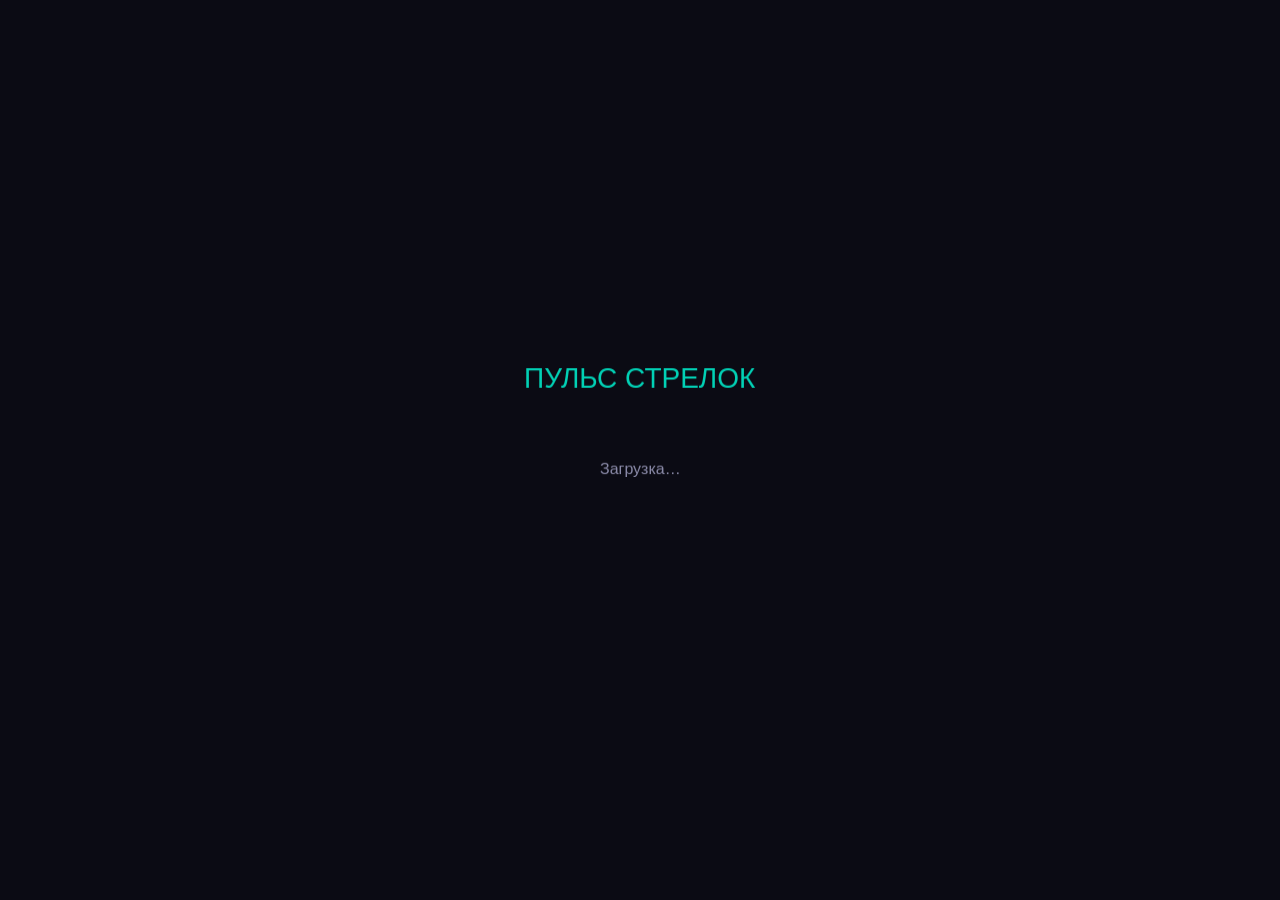
==== index.html @ 6dcd52ec "Fix rotate: keep cell size and fly the new facing setScale(1) was blowing 256px sprites up to native" ====
<!DOCTYPE html>
<html lang="ru">
<head>
  <meta charset="UTF-8" />
  <meta name="viewport" content="width=device-width, initial-scale=1.0, maximum-scale=1.0, user-scalable=no, viewport-fit=cover" />
  <meta name="mobile-web-app-capable" content="yes" />
  <meta name="apple-mobile-web-app-capable" content="yes" />
  <meta name="apple-mobile-web-app-status-bar-style" content="black-translucent" />
  <meta name="format-detection" content="telephone=no" />
  <meta name="theme-color" content="#0b0b14" />
  <meta name="description" content="Пульс стрелок — логическая головоломка со стрелками для VK Games" />
  <meta http-equiv="Cache-Control" content="no-cache, no-store, must-revalidate" />
  <title>Пульс стрелок</title>
  <link rel="stylesheet" href="css/style.css?v=133" />
  <script src="vendor/phaser.min.js"></script>
  <script src="js/hidpi.js?v=133"></script>
  <script src="vendor/vk-bridge.min.js"></script>
</head>
<body>
  <div id="game-container"></div>
  <script src="js/layout.js?v=133"></script>
  <script src="js/levels-data.js?v=133"></script>
  <script src="js/levels.js?v=133"></script>
  <script src="js/progress.js?v=133"></script>
  <script src="js/daily.js?v=133"></script>
  <script src="js/audio.js?v=133"></script>
  <script src="js/ui.js?v=133"></script>
  <script src="js/support.js?v=133"></script>
  <script src="js/ads.js?v=133"></script>
  <script src="js/payments.js?v=133"></script>
  <script src="js/achievements.js?v=133"></script>
  <script src="js/skins.js?v=133"></script>
  <script src="js/scenes/Boot.js?v=133"></script>
  <script src="js/scenes/Consent.js?v=133"></script>
  <script src="js/scenes/Menu.js?v=133"></script>
  <script src="js/cloud-ui.js?v=133"></script>
  <script src="js/scenes/LevelsMap.js?v=133"></script>
  <script src="js/scenes/Achievements.js?v=133"></script>
  <script src="js/scenes/Skins.js?v=133"></script>
  <script src="js/scenes/Shop.js?v=133"></script>
  <script src="js/scenes/Settings.js?v=133"></script>
  <script src="js/scenes/Help.js?v=133"></script>
  <script src="js/scenes/Support.js?v=133"></script>
  <script src="js/scenes/Legal.js?v=133"></script>
  <script src="js/scenes/Game.js?v=133"></script>
  <script src="js/shop-hooks.js?v=133"></script>
  <script src="js/scenes/Win.js?v=133"></script>
  <script src="js/main.js?v=133"></script>
</body>
</html>
---- css/style.css ----
@import url('https://fonts.googleapis.com/css2?family=Manrope:wght@500;600;700;800&display=swap');

* {
  margin: 0;
  padding: 0;
  box-sizing: border-box;
  -webkit-tap-highlight-color: transparent;
  -webkit-touch-callout: none;
  user-select: none;
  -webkit-user-select: none;
}

html, body {
  width: 100%;
  height: 100%;
  overflow: hidden;
  background: #0b0b14;
  font-family: 'Manrope', -apple-system, BlinkMacSystemFont, 'Segoe UI', Arial, sans-serif;
  color: #eef0ff;
  position: fixed;
  inset: 0;
  touch-action: manipulation;
  overscroll-behavior: none;
}

#game-container {
  position: absolute;
  inset: 0;
  width: 100%;
  height: 100%;
  overflow: hidden;
  background: #0b0b14;
  padding: env(safe-area-inset-top) env(safe-area-inset-right) env(safe-area-inset-bottom) env(safe-area-inset-left);
}

#game-container canvas {
  display: block;
  touch-action: none;
  outline: none;
}

:focus-visible { outline: 3px solid #00e8c8; outline-offset: 3px; }

@media (prefers-reduced-motion: reduce) {
  *, *::before, *::after { animation-duration: .01ms !important; transition-duration: .01ms !important; }
}
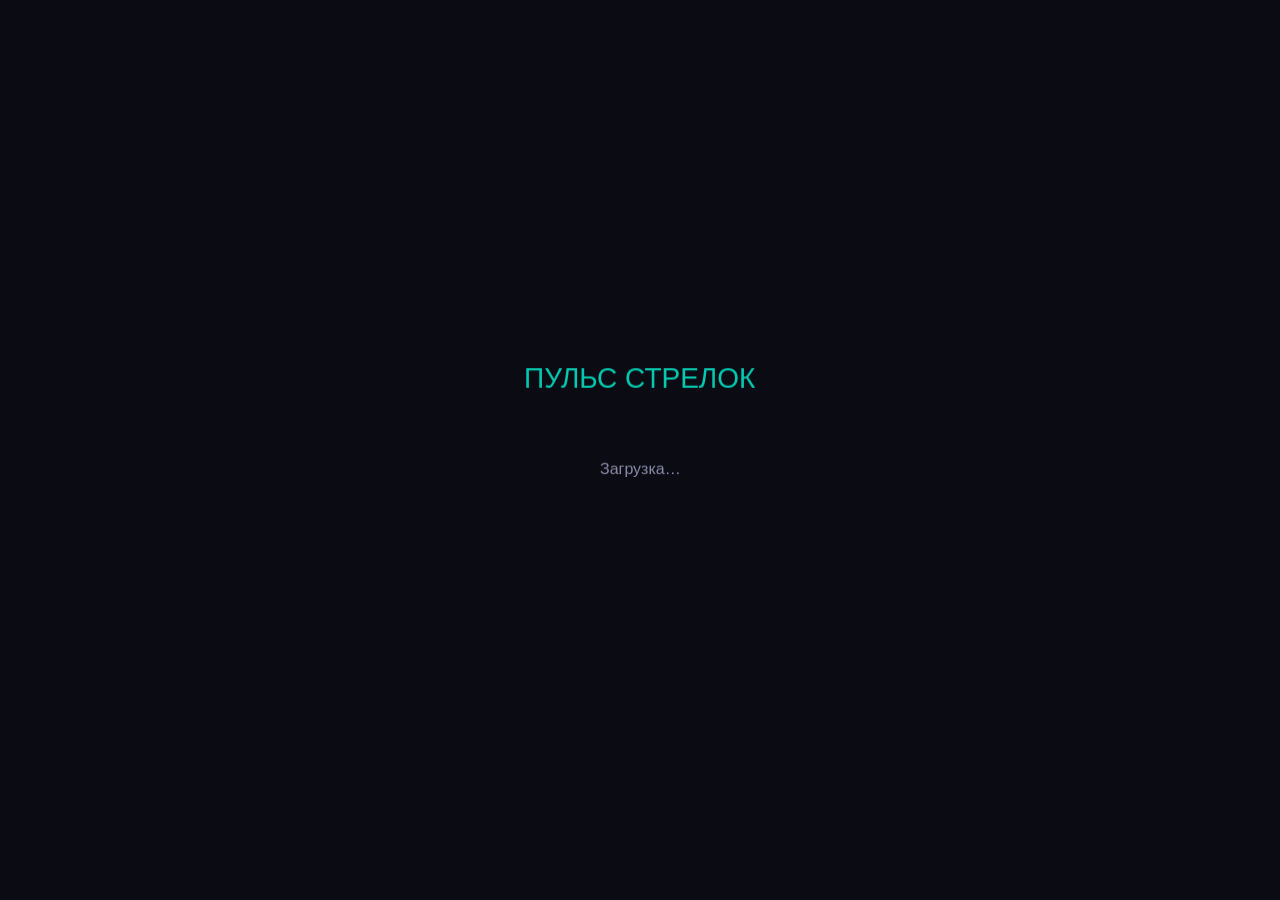
==== commit c3aff54a: "Fix fly-away crash so arrows leave the board again spawnExitTrail referenced a removed skin variable" ====
--- a/index.html
+++ b/index.html
@@ -11,40 +11,40 @@
   <meta name="description" content="Пульс стрелок — логическая головоломка со стрелками для VK Games" />
   <meta http-equiv="Cache-Control" content="no-cache, no-store, must-revalidate" />
   <title>Пульс стрелок</title>
-  <link rel="stylesheet" href="css/style.css?v=133" />
+  <link rel="stylesheet" href="css/style.css?v=134" />
   <script src="vendor/phaser.min.js"></script>
-  <script src="js/hidpi.js?v=133"></script>
+  <script src="js/hidpi.js?v=134"></script>
   <script src="vendor/vk-bridge.min.js"></script>
 </head>
 <body>
   <div id="game-container"></div>
-  <script src="js/layout.js?v=133"></script>
-  <script src="js/levels-data.js?v=133"></script>
-  <script src="js/levels.js?v=133"></script>
-  <script src="js/progress.js?v=133"></script>
-  <script src="js/daily.js?v=133"></script>
-  <script src="js/audio.js?v=133"></script>
-  <script src="js/ui.js?v=133"></script>
-  <script src="js/support.js?v=133"></script>
-  <script src="js/ads.js?v=133"></script>
-  <script src="js/payments.js?v=133"></script>
-  <script src="js/achievements.js?v=133"></script>
-  <script src="js/skins.js?v=133"></script>
-  <script src="js/scenes/Boot.js?v=133"></script>
-  <script src="js/scenes/Consent.js?v=133"></script>
-  <script src="js/scenes/Menu.js?v=133"></script>
-  <script src="js/cloud-ui.js?v=133"></script>
-  <script src="js/scenes/LevelsMap.js?v=133"></script>
-  <script src="js/scenes/Achievements.js?v=133"></script>
-  <script src="js/scenes/Skins.js?v=133"></script>
-  <script src="js/scenes/Shop.js?v=133"></script>
-  <script src="js/scenes/Settings.js?v=133"></script>
-  <script src="js/scenes/Help.js?v=133"></script>
-  <script src="js/scenes/Support.js?v=133"></script>
-  <script src="js/scenes/Legal.js?v=133"></script>
-  <script src="js/scenes/Game.js?v=133"></script>
-  <script src="js/shop-hooks.js?v=133"></script>
-  <script src="js/scenes/Win.js?v=133"></script>
-  <script src="js/main.js?v=133"></script>
+  <script src="js/layout.js?v=134"></script>
+  <script src="js/levels-data.js?v=134"></script>
+  <script src="js/levels.js?v=134"></script>
+  <script src="js/progress.js?v=134"></script>
+  <script src="js/daily.js?v=134"></script>
+  <script src="js/audio.js?v=134"></script>
+  <script src="js/ui.js?v=134"></script>
+  <script src="js/support.js?v=134"></script>
+  <script src="js/ads.js?v=134"></script>
+  <script src="js/payments.js?v=134"></script>
+  <script src="js/achievements.js?v=134"></script>
+  <script src="js/skins.js?v=134"></script>
+  <script src="js/scenes/Boot.js?v=134"></script>
+  <script src="js/scenes/Consent.js?v=134"></script>
+  <script src="js/scenes/Menu.js?v=134"></script>
+  <script src="js/cloud-ui.js?v=134"></script>
+  <script src="js/scenes/LevelsMap.js?v=134"></script>
+  <script src="js/scenes/Achievements.js?v=134"></script>
+  <script src="js/scenes/Skins.js?v=134"></script>
+  <script src="js/scenes/Shop.js?v=134"></script>
+  <script src="js/scenes/Settings.js?v=134"></script>
+  <script src="js/scenes/Help.js?v=134"></script>
+  <script src="js/scenes/Support.js?v=134"></script>
+  <script src="js/scenes/Legal.js?v=134"></script>
+  <script src="js/scenes/Game.js?v=134"></script>
+  <script src="js/shop-hooks.js?v=134"></script>
+  <script src="js/scenes/Win.js?v=134"></script>
+  <script src="js/main.js?v=134"></script>
 </body>
 </html>
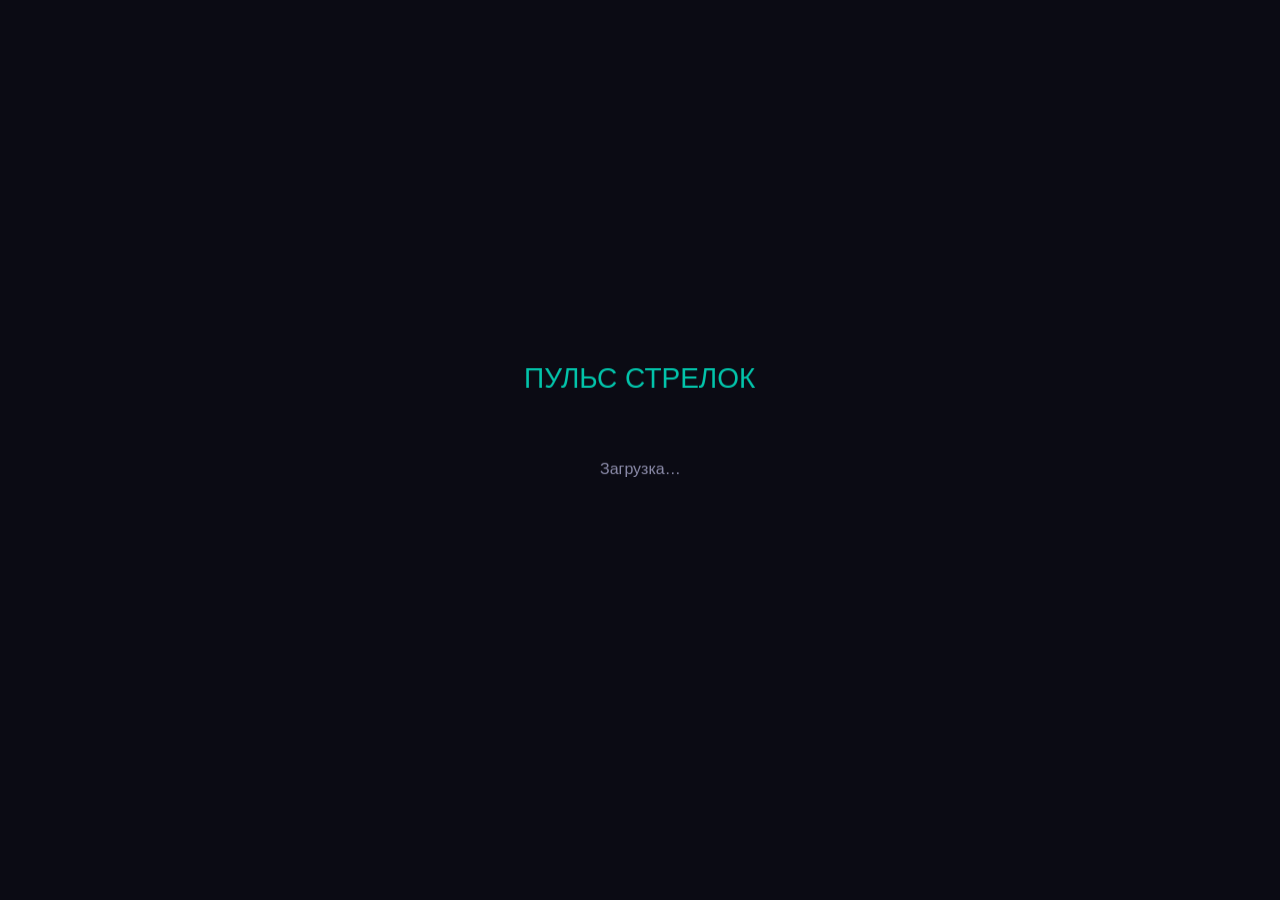
==== commit d14de0e6: "Scale arrows up to fill the cell Larger glyphs in the 256px sprites and display size at 92% of the c" ====
--- a/index.html
+++ b/index.html
@@ -11,40 +11,40 @@
   <meta name="description" content="Пульс стрелок — логическая головоломка со стрелками для VK Games" />
   <meta http-equiv="Cache-Control" content="no-cache, no-store, must-revalidate" />
   <title>Пульс стрелок</title>
-  <link rel="stylesheet" href="css/style.css?v=134" />
+  <link rel="stylesheet" href="css/style.css?v=135" />
   <script src="vendor/phaser.min.js"></script>
-  <script src="js/hidpi.js?v=134"></script>
+  <script src="js/hidpi.js?v=135"></script>
   <script src="vendor/vk-bridge.min.js"></script>
 </head>
 <body>
   <div id="game-container"></div>
-  <script src="js/layout.js?v=134"></script>
-  <script src="js/levels-data.js?v=134"></script>
-  <script src="js/levels.js?v=134"></script>
-  <script src="js/progress.js?v=134"></script>
-  <script src="js/daily.js?v=134"></script>
-  <script src="js/audio.js?v=134"></script>
-  <script src="js/ui.js?v=134"></script>
-  <script src="js/support.js?v=134"></script>
-  <script src="js/ads.js?v=134"></script>
-  <script src="js/payments.js?v=134"></script>
-  <script src="js/achievements.js?v=134"></script>
-  <script src="js/skins.js?v=134"></script>
-  <script src="js/scenes/Boot.js?v=134"></script>
-  <script src="js/scenes/Consent.js?v=134"></script>
-  <script src="js/scenes/Menu.js?v=134"></script>
-  <script src="js/cloud-ui.js?v=134"></script>
-  <script src="js/scenes/LevelsMap.js?v=134"></script>
-  <script src="js/scenes/Achievements.js?v=134"></script>
-  <script src="js/scenes/Skins.js?v=134"></script>
-  <script src="js/scenes/Shop.js?v=134"></script>
-  <script src="js/scenes/Settings.js?v=134"></script>
-  <script src="js/scenes/Help.js?v=134"></script>
-  <script src="js/scenes/Support.js?v=134"></script>
-  <script src="js/scenes/Legal.js?v=134"></script>
-  <script src="js/scenes/Game.js?v=134"></script>
-  <script src="js/shop-hooks.js?v=134"></script>
-  <script src="js/scenes/Win.js?v=134"></script>
-  <script src="js/main.js?v=134"></script>
+  <script src="js/layout.js?v=135"></script>
+  <script src="js/levels-data.js?v=135"></script>
+  <script src="js/levels.js?v=135"></script>
+  <script src="js/progress.js?v=135"></script>
+  <script src="js/daily.js?v=135"></script>
+  <script src="js/audio.js?v=135"></script>
+  <script src="js/ui.js?v=135"></script>
+  <script src="js/support.js?v=135"></script>
+  <script src="js/ads.js?v=135"></script>
+  <script src="js/payments.js?v=135"></script>
+  <script src="js/achievements.js?v=135"></script>
+  <script src="js/skins.js?v=135"></script>
+  <script src="js/scenes/Boot.js?v=135"></script>
+  <script src="js/scenes/Consent.js?v=135"></script>
+  <script src="js/scenes/Menu.js?v=135"></script>
+  <script src="js/cloud-ui.js?v=135"></script>
+  <script src="js/scenes/LevelsMap.js?v=135"></script>
+  <script src="js/scenes/Achievements.js?v=135"></script>
+  <script src="js/scenes/Skins.js?v=135"></script>
+  <script src="js/scenes/Shop.js?v=135"></script>
+  <script src="js/scenes/Settings.js?v=135"></script>
+  <script src="js/scenes/Help.js?v=135"></script>
+  <script src="js/scenes/Support.js?v=135"></script>
+  <script src="js/scenes/Legal.js?v=135"></script>
+  <script src="js/scenes/Game.js?v=135"></script>
+  <script src="js/shop-hooks.js?v=135"></script>
+  <script src="js/scenes/Win.js?v=135"></script>
+  <script src="js/main.js?v=135"></script>
 </body>
 </html>
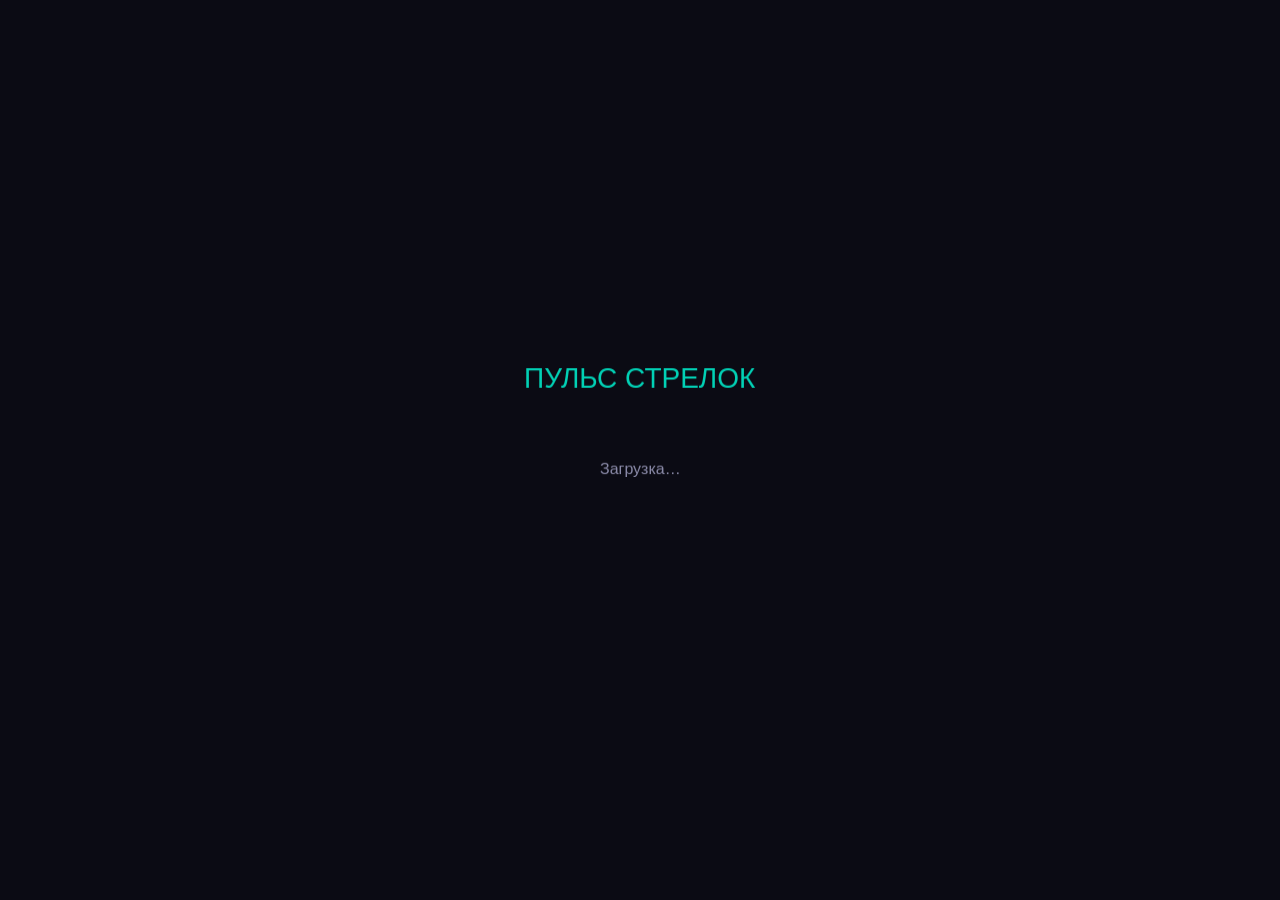
==== commit 59767378: "Harden campaign with chained solvable boards (v=136) Construct levels in reverse-removal order so wa" ====
--- a/index.html
+++ b/index.html
@@ -11,40 +11,40 @@
   <meta name="description" content="Пульс стрелок — логическая головоломка со стрелками для VK Games" />
   <meta http-equiv="Cache-Control" content="no-cache, no-store, must-revalidate" />
   <title>Пульс стрелок</title>
-  <link rel="stylesheet" href="css/style.css?v=135" />
+  <link rel="stylesheet" href="css/style.css?v=136" />
   <script src="vendor/phaser.min.js"></script>
-  <script src="js/hidpi.js?v=135"></script>
+  <script src="js/hidpi.js?v=136"></script>
   <script src="vendor/vk-bridge.min.js"></script>
 </head>
 <body>
   <div id="game-container"></div>
-  <script src="js/layout.js?v=135"></script>
-  <script src="js/levels-data.js?v=135"></script>
-  <script src="js/levels.js?v=135"></script>
-  <script src="js/progress.js?v=135"></script>
-  <script src="js/daily.js?v=135"></script>
-  <script src="js/audio.js?v=135"></script>
-  <script src="js/ui.js?v=135"></script>
-  <script src="js/support.js?v=135"></script>
-  <script src="js/ads.js?v=135"></script>
-  <script src="js/payments.js?v=135"></script>
-  <script src="js/achievements.js?v=135"></script>
-  <script src="js/skins.js?v=135"></script>
-  <script src="js/scenes/Boot.js?v=135"></script>
-  <script src="js/scenes/Consent.js?v=135"></script>
-  <script src="js/scenes/Menu.js?v=135"></script>
-  <script src="js/cloud-ui.js?v=135"></script>
-  <script src="js/scenes/LevelsMap.js?v=135"></script>
-  <script src="js/scenes/Achievements.js?v=135"></script>
-  <script src="js/scenes/Skins.js?v=135"></script>
-  <script src="js/scenes/Shop.js?v=135"></script>
-  <script src="js/scenes/Settings.js?v=135"></script>
-  <script src="js/scenes/Help.js?v=135"></script>
-  <script src="js/scenes/Support.js?v=135"></script>
-  <script src="js/scenes/Legal.js?v=135"></script>
-  <script src="js/scenes/Game.js?v=135"></script>
-  <script src="js/shop-hooks.js?v=135"></script>
-  <script src="js/scenes/Win.js?v=135"></script>
-  <script src="js/main.js?v=135"></script>
+  <script src="js/layout.js?v=136"></script>
+  <script src="js/levels-data.js?v=136"></script>
+  <script src="js/levels.js?v=136"></script>
+  <script src="js/progress.js?v=136"></script>
+  <script src="js/daily.js?v=136"></script>
+  <script src="js/audio.js?v=136"></script>
+  <script src="js/ui.js?v=136"></script>
+  <script src="js/support.js?v=136"></script>
+  <script src="js/ads.js?v=136"></script>
+  <script src="js/payments.js?v=136"></script>
+  <script src="js/achievements.js?v=136"></script>
+  <script src="js/skins.js?v=136"></script>
+  <script src="js/scenes/Boot.js?v=136"></script>
+  <script src="js/scenes/Consent.js?v=136"></script>
+  <script src="js/scenes/Menu.js?v=136"></script>
+  <script src="js/cloud-ui.js?v=136"></script>
+  <script src="js/scenes/LevelsMap.js?v=136"></script>
+  <script src="js/scenes/Achievements.js?v=136"></script>
+  <script src="js/scenes/Skins.js?v=136"></script>
+  <script src="js/scenes/Shop.js?v=136"></script>
+  <script src="js/scenes/Settings.js?v=136"></script>
+  <script src="js/scenes/Help.js?v=136"></script>
+  <script src="js/scenes/Support.js?v=136"></script>
+  <script src="js/scenes/Legal.js?v=136"></script>
+  <script src="js/scenes/Game.js?v=136"></script>
+  <script src="js/shop-hooks.js?v=136"></script>
+  <script src="js/scenes/Win.js?v=136"></script>
+  <script src="js/main.js?v=136"></script>
 </body>
 </html>
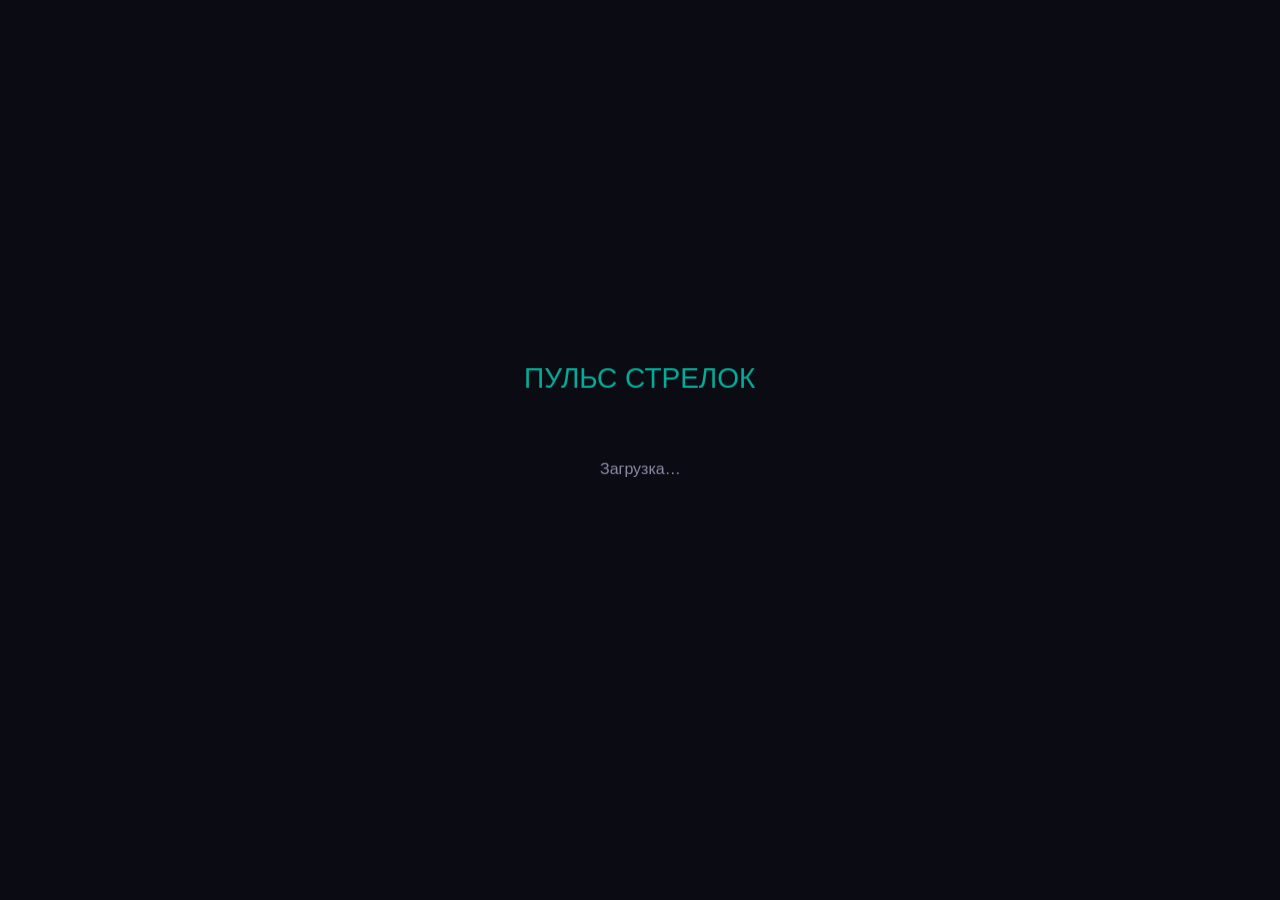
==== commit 4969f01c: "Keep game dock buttons on-screen on VK web (v=137) Reserve a real footer, shrink the board to fit, a" ====
--- a/index.html
+++ b/index.html
@@ -11,40 +11,40 @@
   <meta name="description" content="Пульс стрелок — логическая головоломка со стрелками для VK Games" />
   <meta http-equiv="Cache-Control" content="no-cache, no-store, must-revalidate" />
   <title>Пульс стрелок</title>
-  <link rel="stylesheet" href="css/style.css?v=136" />
+  <link rel="stylesheet" href="css/style.css?v=137" />
   <script src="vendor/phaser.min.js"></script>
-  <script src="js/hidpi.js?v=136"></script>
+  <script src="js/hidpi.js?v=137"></script>
   <script src="vendor/vk-bridge.min.js"></script>
 </head>
 <body>
   <div id="game-container"></div>
-  <script src="js/layout.js?v=136"></script>
-  <script src="js/levels-data.js?v=136"></script>
-  <script src="js/levels.js?v=136"></script>
-  <script src="js/progress.js?v=136"></script>
-  <script src="js/daily.js?v=136"></script>
-  <script src="js/audio.js?v=136"></script>
-  <script src="js/ui.js?v=136"></script>
-  <script src="js/support.js?v=136"></script>
-  <script src="js/ads.js?v=136"></script>
-  <script src="js/payments.js?v=136"></script>
-  <script src="js/achievements.js?v=136"></script>
-  <script src="js/skins.js?v=136"></script>
-  <script src="js/scenes/Boot.js?v=136"></script>
-  <script src="js/scenes/Consent.js?v=136"></script>
-  <script src="js/scenes/Menu.js?v=136"></script>
-  <script src="js/cloud-ui.js?v=136"></script>
-  <script src="js/scenes/LevelsMap.js?v=136"></script>
-  <script src="js/scenes/Achievements.js?v=136"></script>
-  <script src="js/scenes/Skins.js?v=136"></script>
-  <script src="js/scenes/Shop.js?v=136"></script>
-  <script src="js/scenes/Settings.js?v=136"></script>
-  <script src="js/scenes/Help.js?v=136"></script>
-  <script src="js/scenes/Support.js?v=136"></script>
-  <script src="js/scenes/Legal.js?v=136"></script>
-  <script src="js/scenes/Game.js?v=136"></script>
-  <script src="js/shop-hooks.js?v=136"></script>
-  <script src="js/scenes/Win.js?v=136"></script>
-  <script src="js/main.js?v=136"></script>
+  <script src="js/layout.js?v=137"></script>
+  <script src="js/levels-data.js?v=137"></script>
+  <script src="js/levels.js?v=137"></script>
+  <script src="js/progress.js?v=137"></script>
+  <script src="js/daily.js?v=137"></script>
+  <script src="js/audio.js?v=137"></script>
+  <script src="js/ui.js?v=137"></script>
+  <script src="js/support.js?v=137"></script>
+  <script src="js/ads.js?v=137"></script>
+  <script src="js/payments.js?v=137"></script>
+  <script src="js/achievements.js?v=137"></script>
+  <script src="js/skins.js?v=137"></script>
+  <script src="js/scenes/Boot.js?v=137"></script>
+  <script src="js/scenes/Consent.js?v=137"></script>
+  <script src="js/scenes/Menu.js?v=137"></script>
+  <script src="js/cloud-ui.js?v=137"></script>
+  <script src="js/scenes/LevelsMap.js?v=137"></script>
+  <script src="js/scenes/Achievements.js?v=137"></script>
+  <script src="js/scenes/Skins.js?v=137"></script>
+  <script src="js/scenes/Shop.js?v=137"></script>
+  <script src="js/scenes/Settings.js?v=137"></script>
+  <script src="js/scenes/Help.js?v=137"></script>
+  <script src="js/scenes/Support.js?v=137"></script>
+  <script src="js/scenes/Legal.js?v=137"></script>
+  <script src="js/scenes/Game.js?v=137"></script>
+  <script src="js/shop-hooks.js?v=137"></script>
+  <script src="js/scenes/Win.js?v=137"></script>
+  <script src="js/main.js?v=137"></script>
 </body>
 </html>
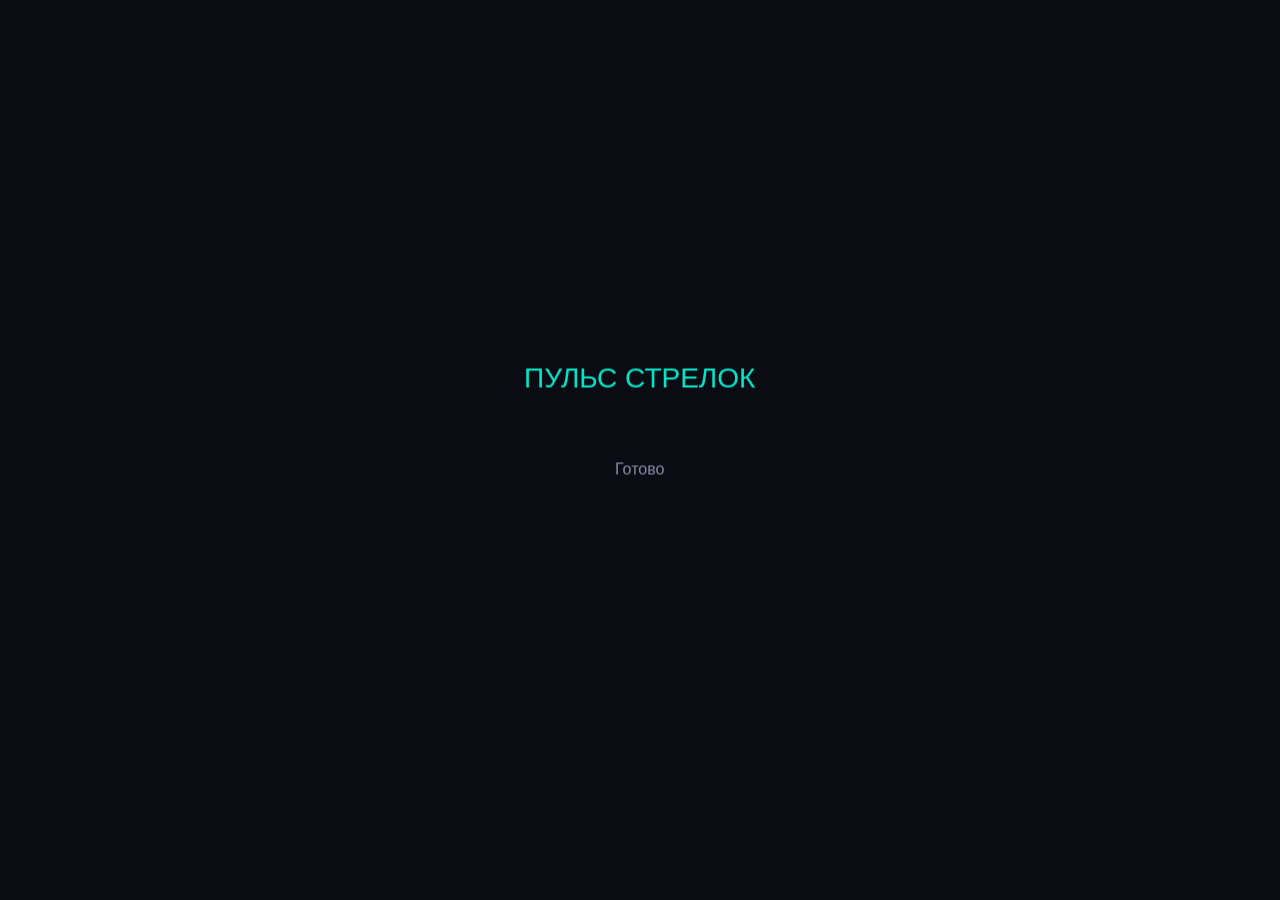
==== commit b99370f7: "Smooth arrow fly-away on mobile VK WebView (v=138) Replace the 260ms easeIn pop with a longer Sine.e" ====
--- a/index.html
+++ b/index.html
@@ -11,40 +11,40 @@
   <meta name="description" content="Пульс стрелок — логическая головоломка со стрелками для VK Games" />
   <meta http-equiv="Cache-Control" content="no-cache, no-store, must-revalidate" />
   <title>Пульс стрелок</title>
-  <link rel="stylesheet" href="css/style.css?v=137" />
+  <link rel="stylesheet" href="css/style.css?v=138" />
   <script src="vendor/phaser.min.js"></script>
-  <script src="js/hidpi.js?v=137"></script>
+  <script src="js/hidpi.js?v=138"></script>
   <script src="vendor/vk-bridge.min.js"></script>
 </head>
 <body>
   <div id="game-container"></div>
-  <script src="js/layout.js?v=137"></script>
-  <script src="js/levels-data.js?v=137"></script>
-  <script src="js/levels.js?v=137"></script>
-  <script src="js/progress.js?v=137"></script>
-  <script src="js/daily.js?v=137"></script>
-  <script src="js/audio.js?v=137"></script>
-  <script src="js/ui.js?v=137"></script>
-  <script src="js/support.js?v=137"></script>
-  <script src="js/ads.js?v=137"></script>
-  <script src="js/payments.js?v=137"></script>
-  <script src="js/achievements.js?v=137"></script>
-  <script src="js/skins.js?v=137"></script>
-  <script src="js/scenes/Boot.js?v=137"></script>
-  <script src="js/scenes/Consent.js?v=137"></script>
-  <script src="js/scenes/Menu.js?v=137"></script>
-  <script src="js/cloud-ui.js?v=137"></script>
-  <script src="js/scenes/LevelsMap.js?v=137"></script>
-  <script src="js/scenes/Achievements.js?v=137"></script>
-  <script src="js/scenes/Skins.js?v=137"></script>
-  <script src="js/scenes/Shop.js?v=137"></script>
-  <script src="js/scenes/Settings.js?v=137"></script>
-  <script src="js/scenes/Help.js?v=137"></script>
-  <script src="js/scenes/Support.js?v=137"></script>
-  <script src="js/scenes/Legal.js?v=137"></script>
-  <script src="js/scenes/Game.js?v=137"></script>
-  <script src="js/shop-hooks.js?v=137"></script>
-  <script src="js/scenes/Win.js?v=137"></script>
-  <script src="js/main.js?v=137"></script>
+  <script src="js/layout.js?v=138"></script>
+  <script src="js/levels-data.js?v=138"></script>
+  <script src="js/levels.js?v=138"></script>
+  <script src="js/progress.js?v=138"></script>
+  <script src="js/daily.js?v=138"></script>
+  <script src="js/audio.js?v=138"></script>
+  <script src="js/ui.js?v=138"></script>
+  <script src="js/support.js?v=138"></script>
+  <script src="js/ads.js?v=138"></script>
+  <script src="js/payments.js?v=138"></script>
+  <script src="js/achievements.js?v=138"></script>
+  <script src="js/skins.js?v=138"></script>
+  <script src="js/scenes/Boot.js?v=138"></script>
+  <script src="js/scenes/Consent.js?v=138"></script>
+  <script src="js/scenes/Menu.js?v=138"></script>
+  <script src="js/cloud-ui.js?v=138"></script>
+  <script src="js/scenes/LevelsMap.js?v=138"></script>
+  <script src="js/scenes/Achievements.js?v=138"></script>
+  <script src="js/scenes/Skins.js?v=138"></script>
+  <script src="js/scenes/Shop.js?v=138"></script>
+  <script src="js/scenes/Settings.js?v=138"></script>
+  <script src="js/scenes/Help.js?v=138"></script>
+  <script src="js/scenes/Support.js?v=138"></script>
+  <script src="js/scenes/Legal.js?v=138"></script>
+  <script src="js/scenes/Game.js?v=138"></script>
+  <script src="js/shop-hooks.js?v=138"></script>
+  <script src="js/scenes/Win.js?v=138"></script>
+  <script src="js/main.js?v=138"></script>
 </body>
 </html>
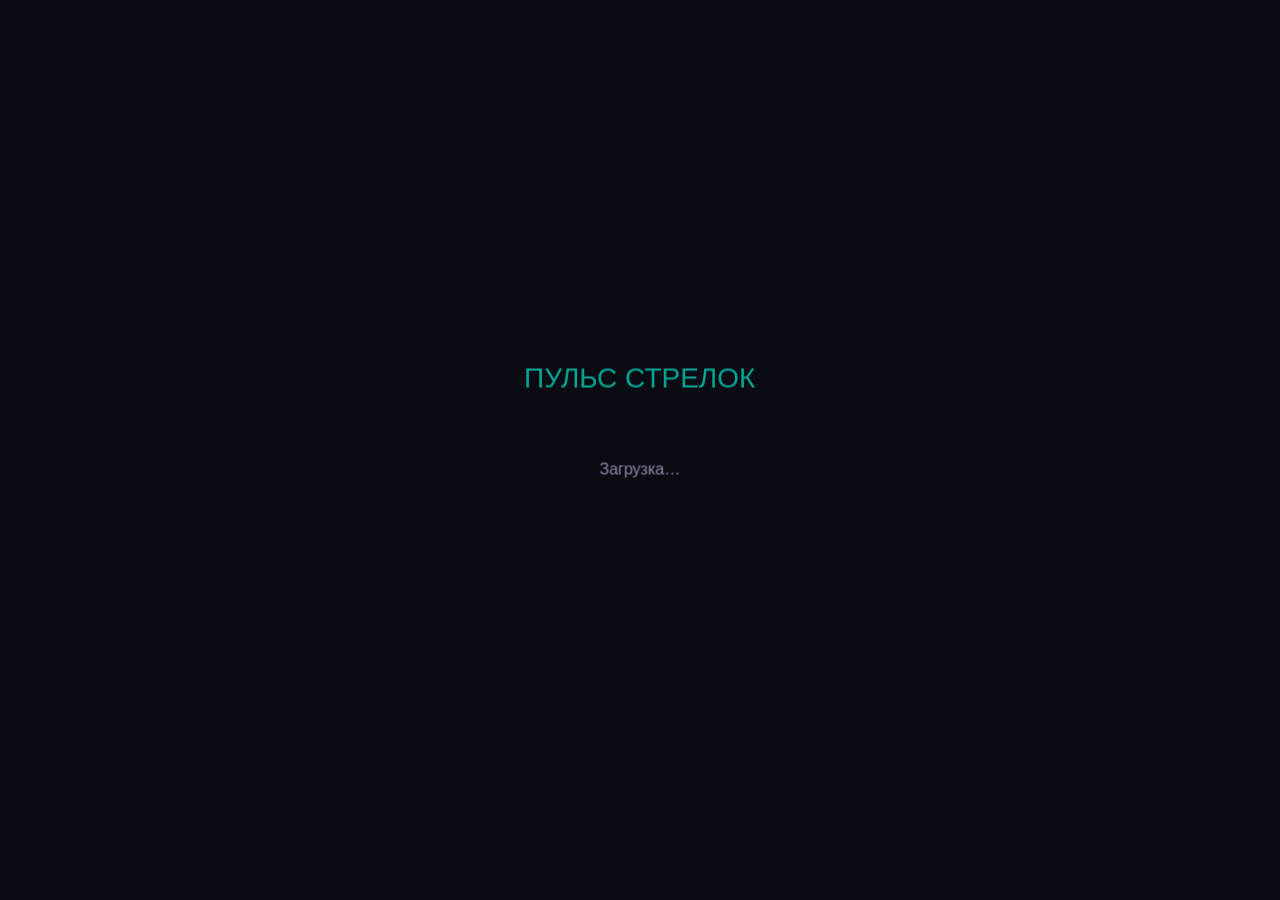
==== commit 30331ed9: "Keep hinted arrows cell-sized (v=139) Hint used to tween Image.scale to 1.22 and then setScale(1), w" ====
--- a/index.html
+++ b/index.html
@@ -11,40 +11,40 @@
   <meta name="description" content="Пульс стрелок — логическая головоломка со стрелками для VK Games" />
   <meta http-equiv="Cache-Control" content="no-cache, no-store, must-revalidate" />
   <title>Пульс стрелок</title>
-  <link rel="stylesheet" href="css/style.css?v=138" />
+  <link rel="stylesheet" href="css/style.css?v=139" />
   <script src="vendor/phaser.min.js"></script>
-  <script src="js/hidpi.js?v=138"></script>
+  <script src="js/hidpi.js?v=139"></script>
   <script src="vendor/vk-bridge.min.js"></script>
 </head>
 <body>
   <div id="game-container"></div>
-  <script src="js/layout.js?v=138"></script>
-  <script src="js/levels-data.js?v=138"></script>
-  <script src="js/levels.js?v=138"></script>
-  <script src="js/progress.js?v=138"></script>
-  <script src="js/daily.js?v=138"></script>
-  <script src="js/audio.js?v=138"></script>
-  <script src="js/ui.js?v=138"></script>
-  <script src="js/support.js?v=138"></script>
-  <script src="js/ads.js?v=138"></script>
-  <script src="js/payments.js?v=138"></script>
-  <script src="js/achievements.js?v=138"></script>
-  <script src="js/skins.js?v=138"></script>
-  <script src="js/scenes/Boot.js?v=138"></script>
-  <script src="js/scenes/Consent.js?v=138"></script>
-  <script src="js/scenes/Menu.js?v=138"></script>
-  <script src="js/cloud-ui.js?v=138"></script>
-  <script src="js/scenes/LevelsMap.js?v=138"></script>
-  <script src="js/scenes/Achievements.js?v=138"></script>
-  <script src="js/scenes/Skins.js?v=138"></script>
-  <script src="js/scenes/Shop.js?v=138"></script>
-  <script src="js/scenes/Settings.js?v=138"></script>
-  <script src="js/scenes/Help.js?v=138"></script>
-  <script src="js/scenes/Support.js?v=138"></script>
-  <script src="js/scenes/Legal.js?v=138"></script>
-  <script src="js/scenes/Game.js?v=138"></script>
-  <script src="js/shop-hooks.js?v=138"></script>
-  <script src="js/scenes/Win.js?v=138"></script>
-  <script src="js/main.js?v=138"></script>
+  <script src="js/layout.js?v=139"></script>
+  <script src="js/levels-data.js?v=139"></script>
+  <script src="js/levels.js?v=139"></script>
+  <script src="js/progress.js?v=139"></script>
+  <script src="js/daily.js?v=139"></script>
+  <script src="js/audio.js?v=139"></script>
+  <script src="js/ui.js?v=139"></script>
+  <script src="js/support.js?v=139"></script>
+  <script src="js/ads.js?v=139"></script>
+  <script src="js/payments.js?v=139"></script>
+  <script src="js/achievements.js?v=139"></script>
+  <script src="js/skins.js?v=139"></script>
+  <script src="js/scenes/Boot.js?v=139"></script>
+  <script src="js/scenes/Consent.js?v=139"></script>
+  <script src="js/scenes/Menu.js?v=139"></script>
+  <script src="js/cloud-ui.js?v=139"></script>
+  <script src="js/scenes/LevelsMap.js?v=139"></script>
+  <script src="js/scenes/Achievements.js?v=139"></script>
+  <script src="js/scenes/Skins.js?v=139"></script>
+  <script src="js/scenes/Shop.js?v=139"></script>
+  <script src="js/scenes/Settings.js?v=139"></script>
+  <script src="js/scenes/Help.js?v=139"></script>
+  <script src="js/scenes/Support.js?v=139"></script>
+  <script src="js/scenes/Legal.js?v=139"></script>
+  <script src="js/scenes/Game.js?v=139"></script>
+  <script src="js/shop-hooks.js?v=139"></script>
+  <script src="js/scenes/Win.js?v=139"></script>
+  <script src="js/main.js?v=139"></script>
 </body>
 </html>
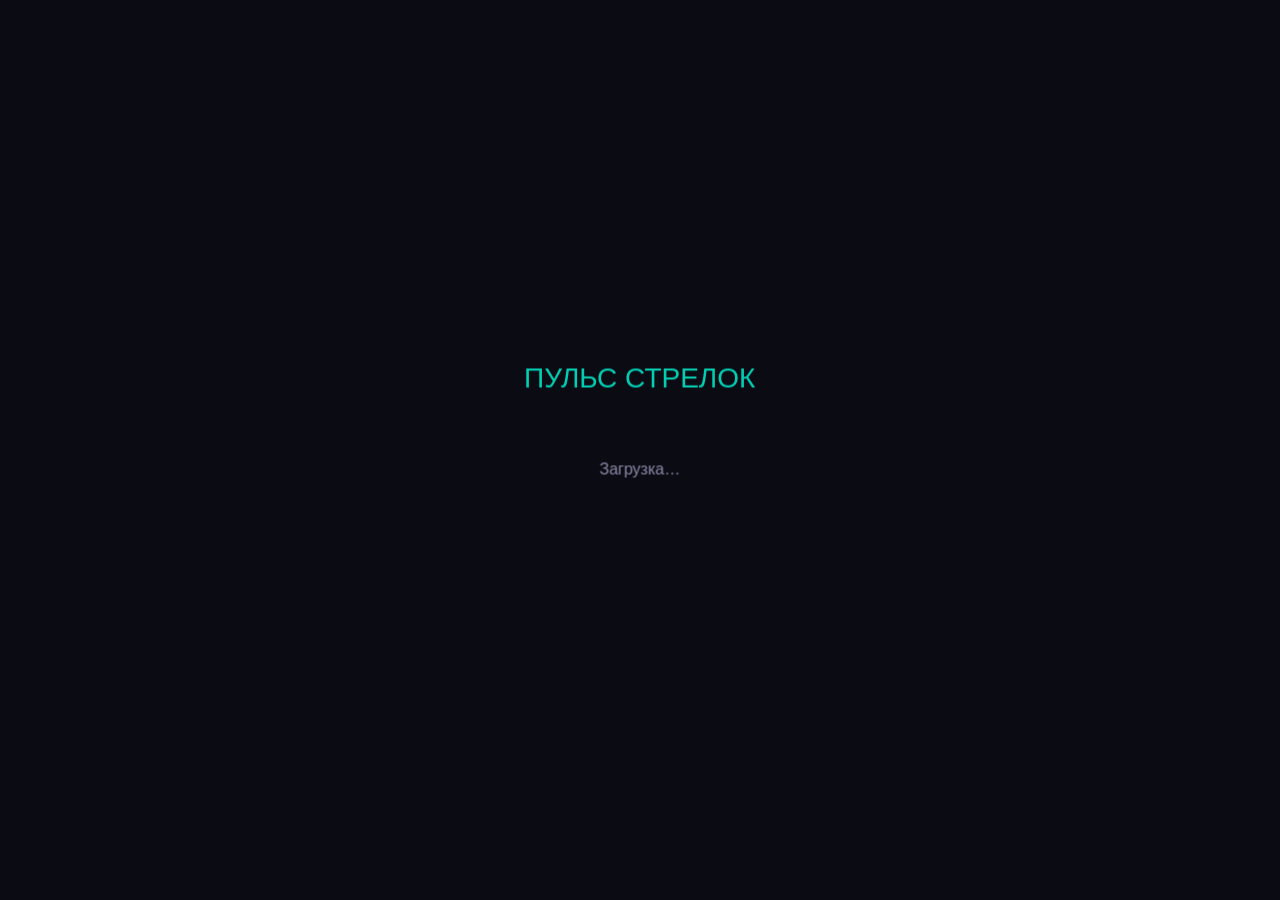
==== commit 35312968: "Unify back MENU button and keep it on-screen (v=140) Same pill on Settings/Shop/Help/Skins/Legal/Sup" ====
--- a/index.html
+++ b/index.html
@@ -11,40 +11,40 @@
   <meta name="description" content="Пульс стрелок — логическая головоломка со стрелками для VK Games" />
   <meta http-equiv="Cache-Control" content="no-cache, no-store, must-revalidate" />
   <title>Пульс стрелок</title>
-  <link rel="stylesheet" href="css/style.css?v=139" />
+  <link rel="stylesheet" href="css/style.css?v=140" />
   <script src="vendor/phaser.min.js"></script>
-  <script src="js/hidpi.js?v=139"></script>
+  <script src="js/hidpi.js?v=140"></script>
   <script src="vendor/vk-bridge.min.js"></script>
 </head>
 <body>
   <div id="game-container"></div>
-  <script src="js/layout.js?v=139"></script>
-  <script src="js/levels-data.js?v=139"></script>
-  <script src="js/levels.js?v=139"></script>
-  <script src="js/progress.js?v=139"></script>
-  <script src="js/daily.js?v=139"></script>
-  <script src="js/audio.js?v=139"></script>
-  <script src="js/ui.js?v=139"></script>
-  <script src="js/support.js?v=139"></script>
-  <script src="js/ads.js?v=139"></script>
-  <script src="js/payments.js?v=139"></script>
-  <script src="js/achievements.js?v=139"></script>
-  <script src="js/skins.js?v=139"></script>
-  <script src="js/scenes/Boot.js?v=139"></script>
-  <script src="js/scenes/Consent.js?v=139"></script>
-  <script src="js/scenes/Menu.js?v=139"></script>
-  <script src="js/cloud-ui.js?v=139"></script>
-  <script src="js/scenes/LevelsMap.js?v=139"></script>
-  <script src="js/scenes/Achievements.js?v=139"></script>
-  <script src="js/scenes/Skins.js?v=139"></script>
-  <script src="js/scenes/Shop.js?v=139"></script>
-  <script src="js/scenes/Settings.js?v=139"></script>
-  <script src="js/scenes/Help.js?v=139"></script>
-  <script src="js/scenes/Support.js?v=139"></script>
-  <script src="js/scenes/Legal.js?v=139"></script>
-  <script src="js/scenes/Game.js?v=139"></script>
-  <script src="js/shop-hooks.js?v=139"></script>
-  <script src="js/scenes/Win.js?v=139"></script>
-  <script src="js/main.js?v=139"></script>
+  <script src="js/layout.js?v=140"></script>
+  <script src="js/levels-data.js?v=140"></script>
+  <script src="js/levels.js?v=140"></script>
+  <script src="js/progress.js?v=140"></script>
+  <script src="js/daily.js?v=140"></script>
+  <script src="js/audio.js?v=140"></script>
+  <script src="js/ui.js?v=140"></script>
+  <script src="js/support.js?v=140"></script>
+  <script src="js/ads.js?v=140"></script>
+  <script src="js/payments.js?v=140"></script>
+  <script src="js/achievements.js?v=140"></script>
+  <script src="js/skins.js?v=140"></script>
+  <script src="js/scenes/Boot.js?v=140"></script>
+  <script src="js/scenes/Consent.js?v=140"></script>
+  <script src="js/scenes/Menu.js?v=140"></script>
+  <script src="js/cloud-ui.js?v=140"></script>
+  <script src="js/scenes/LevelsMap.js?v=140"></script>
+  <script src="js/scenes/Achievements.js?v=140"></script>
+  <script src="js/scenes/Skins.js?v=140"></script>
+  <script src="js/scenes/Shop.js?v=140"></script>
+  <script src="js/scenes/Settings.js?v=140"></script>
+  <script src="js/scenes/Help.js?v=140"></script>
+  <script src="js/scenes/Support.js?v=140"></script>
+  <script src="js/scenes/Legal.js?v=140"></script>
+  <script src="js/scenes/Game.js?v=140"></script>
+  <script src="js/shop-hooks.js?v=140"></script>
+  <script src="js/scenes/Win.js?v=140"></script>
+  <script src="js/main.js?v=140"></script>
 </body>
 </html>
